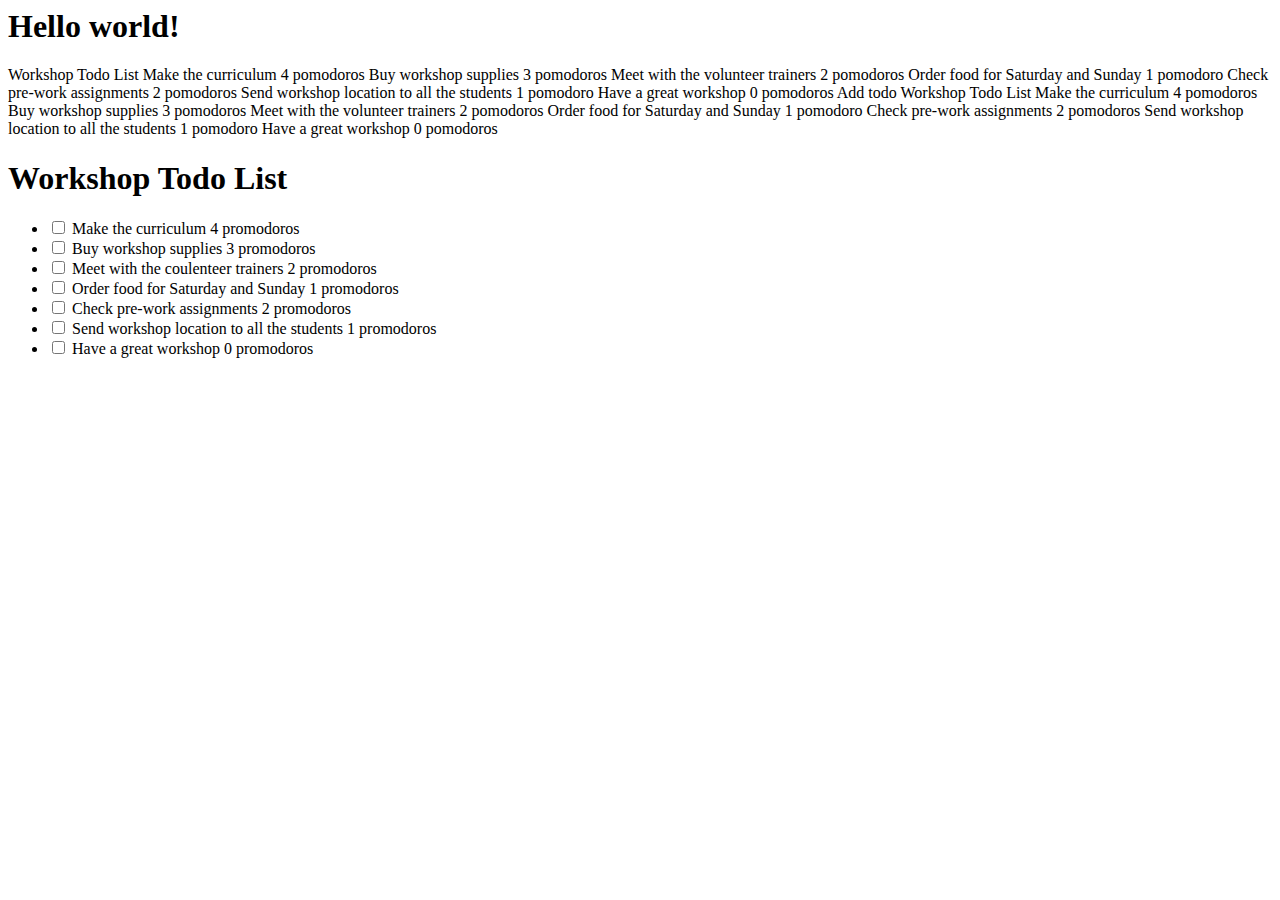
==== index.html @ 24d8cd75 "tag all content" ====
<h1>Hello world!</h1>
 <!DOCTYPE html>
 <html>
     Workshop Todo List
Make the curriculum 4 pomodoros
Buy workshop supplies 3 pomodoros
Meet with the volunteer trainers 2 pomodoros
Order food for Saturday and Sunday 1 pomodoro
Check pre-work assignments 2 pomodoros
Send workshop location to all the students 1 pomodoro
Have a great workshop 0 pomodoros
Add todo
</html>


 <html>
  <head>
    <title>Todo List</title>
  </head>
  <body>
 Workshop Todo List
    Make the curriculum 4 pomodoros
    Buy workshop supplies 3 pomodoros
    Meet with the volunteer trainers 2 pomodoros
    Order food for Saturday and Sunday 1 pomodoro
    Check pre-work assignments 2 pomodoros
    Send workshop location to all the students 1 pomodoro
    Have a great workshop 0 pomodoros
  </body>
</html>


<!DOCTYPE html>
<html>
    <head>
        <title> Todo List</title>
    </head>
    <body>
        <h1>Workshop Todo List</h1>
        <ul>
            <li>
                <input type="checkbox">
                Make the curriculum 4 promodoros
            </li>
            <li>
                <input type= "checkbox">
                Buy workshop supplies 3 promodoros
            </li>
            <li>
                <input type= "checkbox">
                Meet with the coulenteer trainers 2 promodoros
            </li>
            <li>
                <input type= "checkbox">
                Order food for Saturday and Sunday 1 promodoros
            </li>
            <li>
                <input type= "checkbox">
                Check pre-work assignments 2 promodoros
            </li>
            <li>
                <input type="checkbox">
                Send workshop location to all the students 1 promodoros
            </li>
            <li>
                <input type= "checkbox">
                Have a great workshop 0 promodoros
            </li>
        </ul>
    </body>
</html>
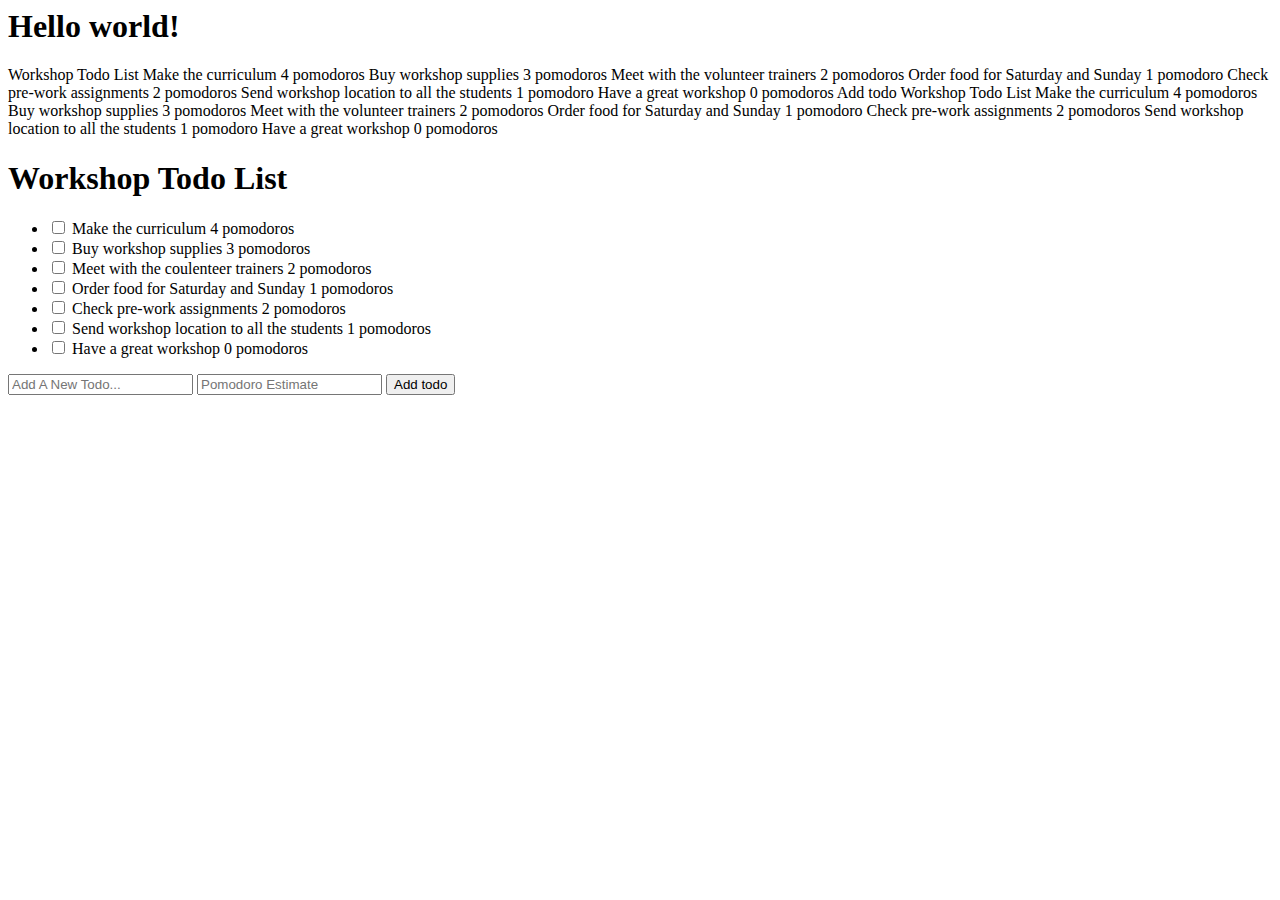
==== commit 0b08b4f8: "tag all content" ====
--- a/index.html
+++ b/index.html
@@ -40,33 +40,37 @@
         <ul>
             <li>
                 <input type="checkbox">
-                Make the curriculum 4 promodoros
+                Make the curriculum 4 pomodoros
             </li>
             <li>
                 <input type= "checkbox">
-                Buy workshop supplies 3 promodoros
+                Buy workshop supplies 3 pomodoros
             </li>
             <li>
                 <input type= "checkbox">
-                Meet with the coulenteer trainers 2 promodoros
+                Meet with the coulenteer trainers 2 pomodoros
             </li>
             <li>
                 <input type= "checkbox">
-                Order food for Saturday and Sunday 1 promodoros
+                Order food for Saturday and Sunday 1 pomodoros
             </li>
             <li>
                 <input type= "checkbox">
-                Check pre-work assignments 2 promodoros
+                Check pre-work assignments 2 pomodoros
             </li>
             <li>
                 <input type="checkbox">
-                Send workshop location to all the students 1 promodoros
+                Send workshop location to all the students 1 pomodoros
             </li>
             <li>
                 <input type= "checkbox">
-                Have a great workshop 0 promodoros
+                Have a great workshop 0 pomodoros
             </li>
         </ul>
+        
+        <input type="text" placeholder= "Add A New Todo...">
+        <input type="number" placeholder= "Pomodoro Estimate" >
+        <input type="submit" value= "Add todo" >
     </body>
 </html>
 
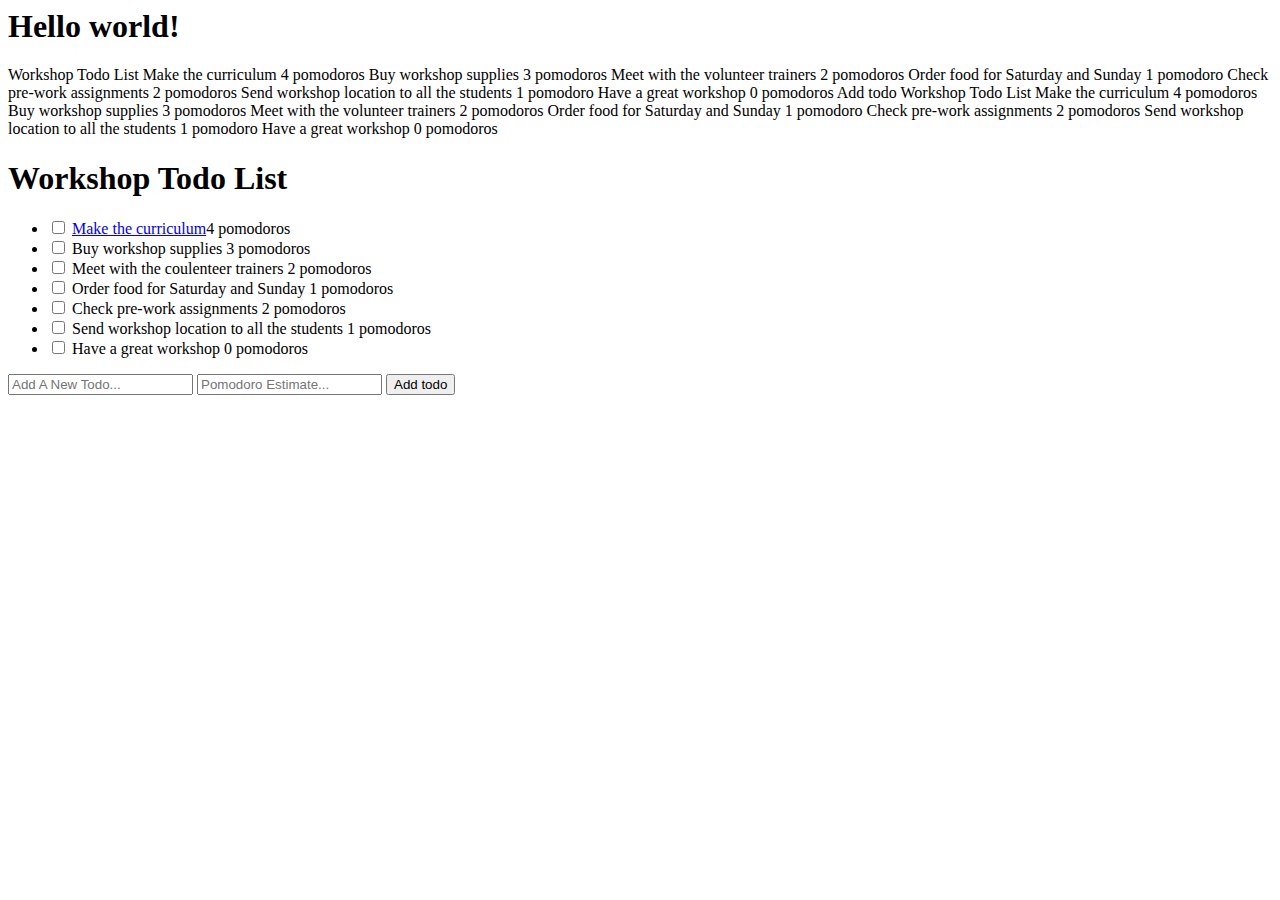
==== commit a73629b5: "tag all content" ====
--- a/index.html
+++ b/index.html
@@ -40,7 +40,7 @@
         <ul>
             <li>
                 <input type="checkbox">
-                Make the curriculum 4 pomodoros
+                <a href= "show.html">Make the curriculum</a>4 pomodoros
             </li>
             <li>
                 <input type= "checkbox">
@@ -69,7 +69,7 @@
         </ul>
         
         <input type="text" placeholder= "Add A New Todo...">
-        <input type="number" placeholder= "Pomodoro Estimate" >
+        <input type="number" placeholder= "Pomodoro Estimate..." >
         <input type="submit" value= "Add todo" >
     </body>
 </html>
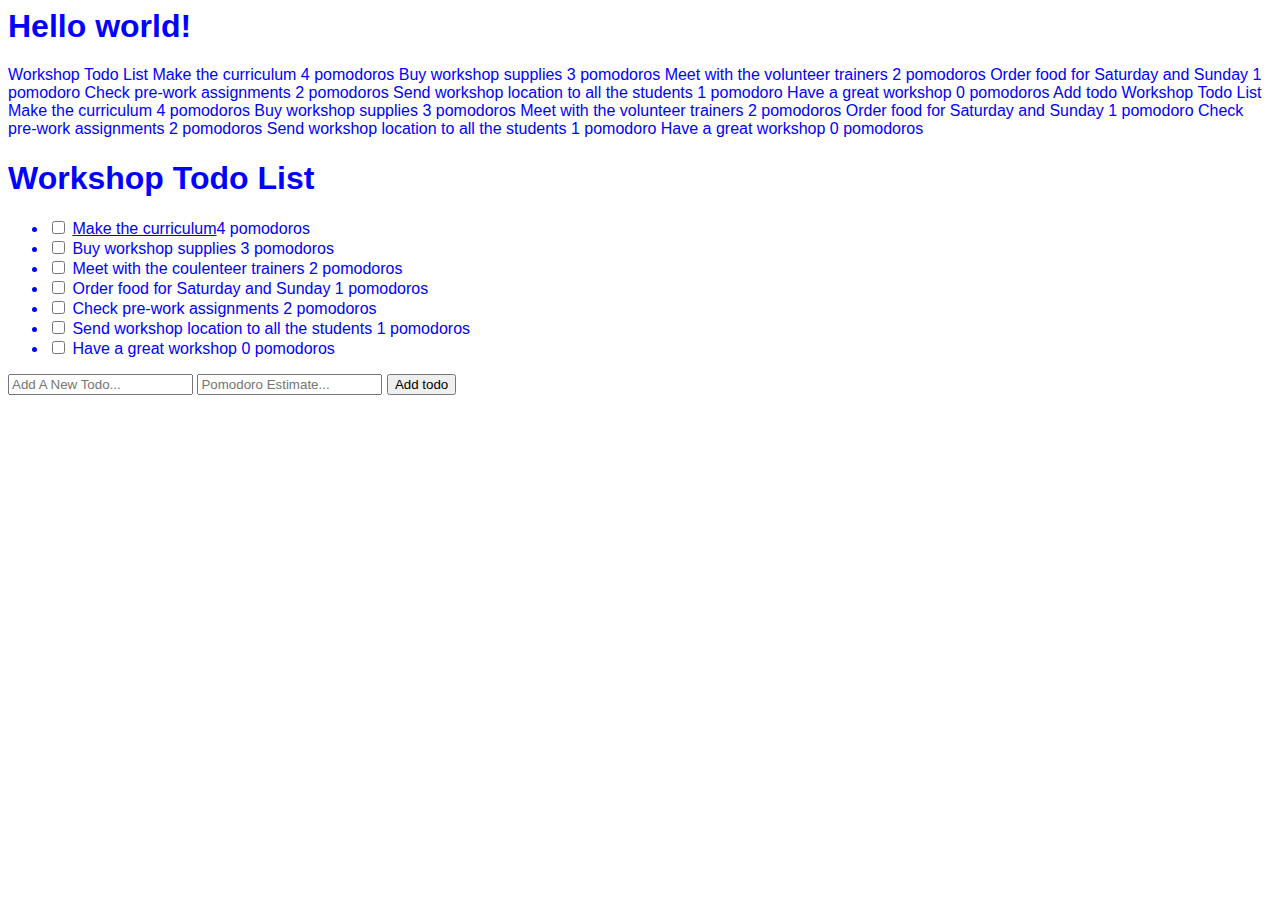
==== commit 2464c6d0: "tag all content" ====
--- a/index.html
+++ b/index.html
@@ -34,6 +34,7 @@
 <html>
     <head>
         <title> Todo List</title>
+        <link rel="stylesheet" href="index.css" type="text/css" />
     </head>
     <body>
         <h1>Workshop Todo List</h1>
--- a/index.css
+++ b/index.css
@@ -0,0 +1,3 @@
+html{ font-family: sans-serif;
+color:blue;    
+}
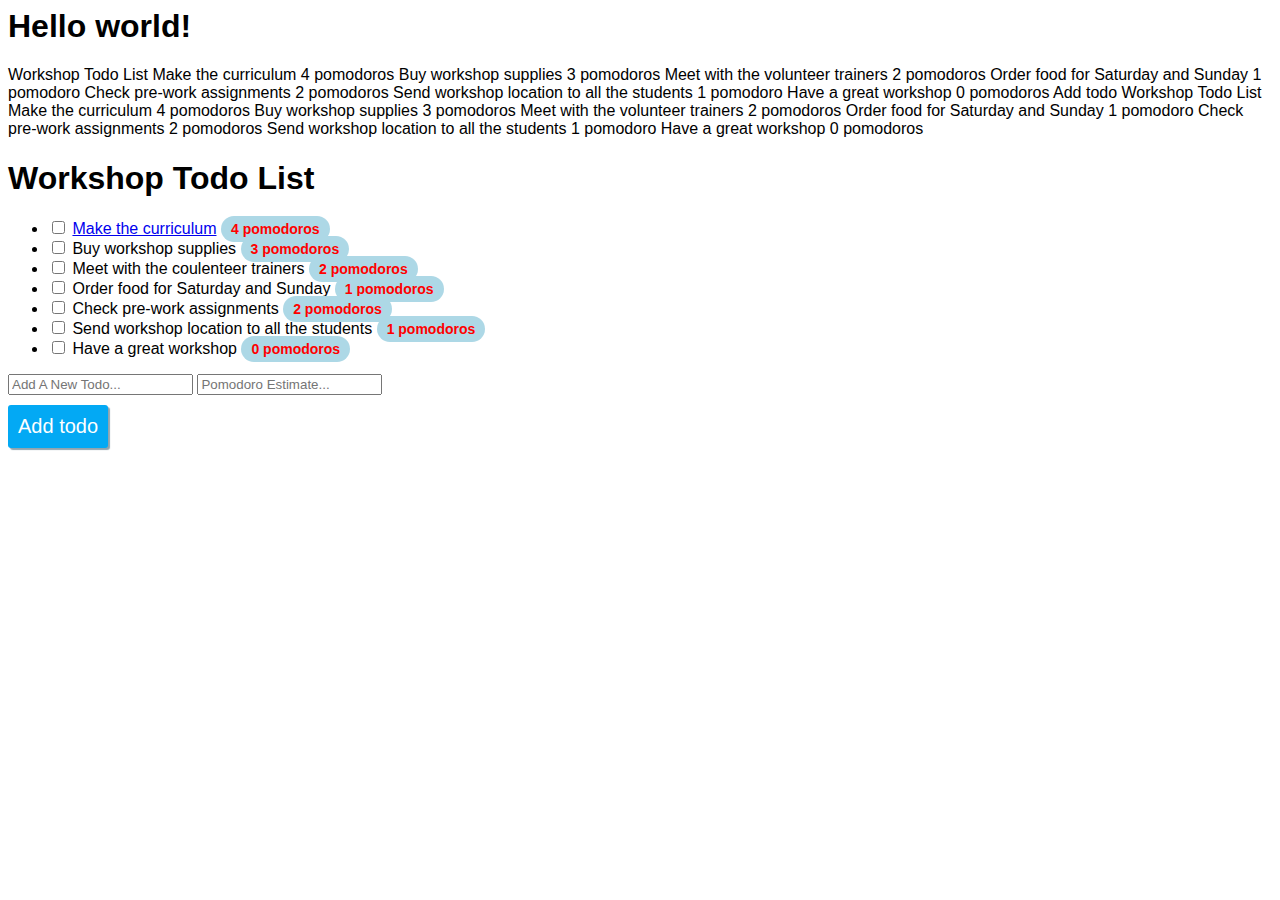
==== commit 09ddb52f: "index.css fonts" ====
--- a/index.html
+++ b/index.html
@@ -41,37 +41,44 @@
         <ul>
             <li>
                 <input type="checkbox">
-                <a href= "show.html">Make the curriculum</a>4 pomodoros
+                <a href= "show.html">Make the curriculum</a> 
+                <span class= "pomodoro-estimate">4 pomodoros</span>
             </li>
             <li>
                 <input type= "checkbox">
-                Buy workshop supplies 3 pomodoros
+                Buy workshop supplies 
+                <span class= "pomodoro-estimate">3 pomodoros</span>
             </li>
             <li>
                 <input type= "checkbox">
-                Meet with the coulenteer trainers 2 pomodoros
+                Meet with the coulenteer trainers 
+                <span class= "pomodoro-estimate">2 pomodoros</span>
             </li>
             <li>
                 <input type= "checkbox">
-                Order food for Saturday and Sunday 1 pomodoros
+                Order food for Saturday and Sunday 
+                <span class= "pomodoro-estimate">1 pomodoros</span>
             </li>
             <li>
                 <input type= "checkbox">
-                Check pre-work assignments 2 pomodoros
+                Check pre-work assignments 
+                <span class= "pomodoro-estimate">2 pomodoros</span>
             </li>
             <li>
                 <input type="checkbox">
-                Send workshop location to all the students 1 pomodoros
+                Send workshop location to all the students 
+                <span class= "pomodoro-estimate">1 pomodoros</span>
             </li>
             <li>
                 <input type= "checkbox">
-                Have a great workshop 0 pomodoros
+                Have a great workshop 
+                <span class= pomodoro-estimate>0 pomodoros</span>
             </li>
         </ul>
         
         <input type="text" placeholder= "Add A New Todo...">
         <input type="number" placeholder= "Pomodoro Estimate..." >
-        <input type="submit" value= "Add todo" >
+        <input id="add-new-todo-button" type="submit" value= "Add todo" >
     </body>
 </html>
 
--- a/index.css
+++ b/index.css
@@ -1,3 +1,29 @@
 html{ font-family: sans-serif;
-color:blue;    
 }
+.pomodoro-estimate{
+    color:red;
+    font-weight: bold;
+    font-size: 14px;
+    background-color: lightblue;
+    padding: 5px 10px 5px 10px;
+    border-radius: 50px;
+}
+
+#add-new-todo-button{
+    font-size: 20px;
+    color: FFF;
+    outline: none;
+    border-style: none;
+    padding: 10px;
+    border-radius: 3px;
+    box-shadow: 2px 2px 1px #90A4AE;
+    display: block;
+    background-color: #03A9F4;
+    margin-top: 10px;
+}
+
+
+
+#add-new-todo-button:active{
+     box-shadow: 1px 1px 1px #90A4AE;
+}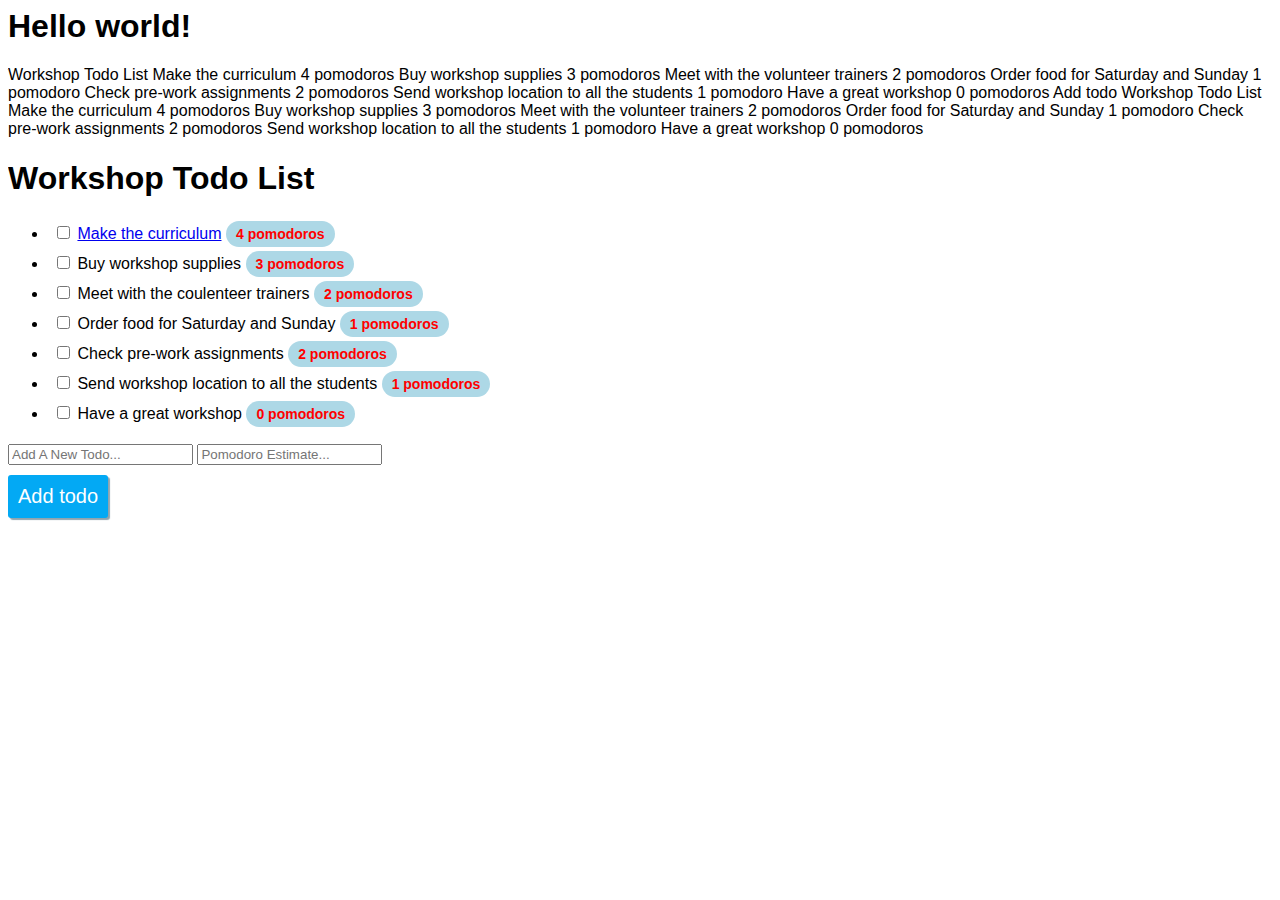
==== commit 135b66b7: "add margin" ====
--- a/index.html
+++ b/index.html
@@ -39,7 +39,7 @@
     <body>
         <h1>Workshop Todo List</h1>
         <ul>
-            <li>
+            <li> 
                 <input type="checkbox">
                 <a href= "show.html">Make the curriculum</a> 
                 <span class= "pomodoro-estimate">4 pomodoros</span>
--- a/index.css
+++ b/index.css
@@ -1,4 +1,12 @@
 html{ font-family: sans-serif;
+}
+li{
+    padding: 5px;
+    margin-bottom: : 10px;
+}
+
+li:hover{
+    background-color: lightgreen;
 }
 .pomodoro-estimate{
     color:red;
@@ -11,7 +19,7 @@
 
 #add-new-todo-button{
     font-size: 20px;
-    color: FFF;
+    color: #FFF;
     outline: none;
     border-style: none;
     padding: 10px;
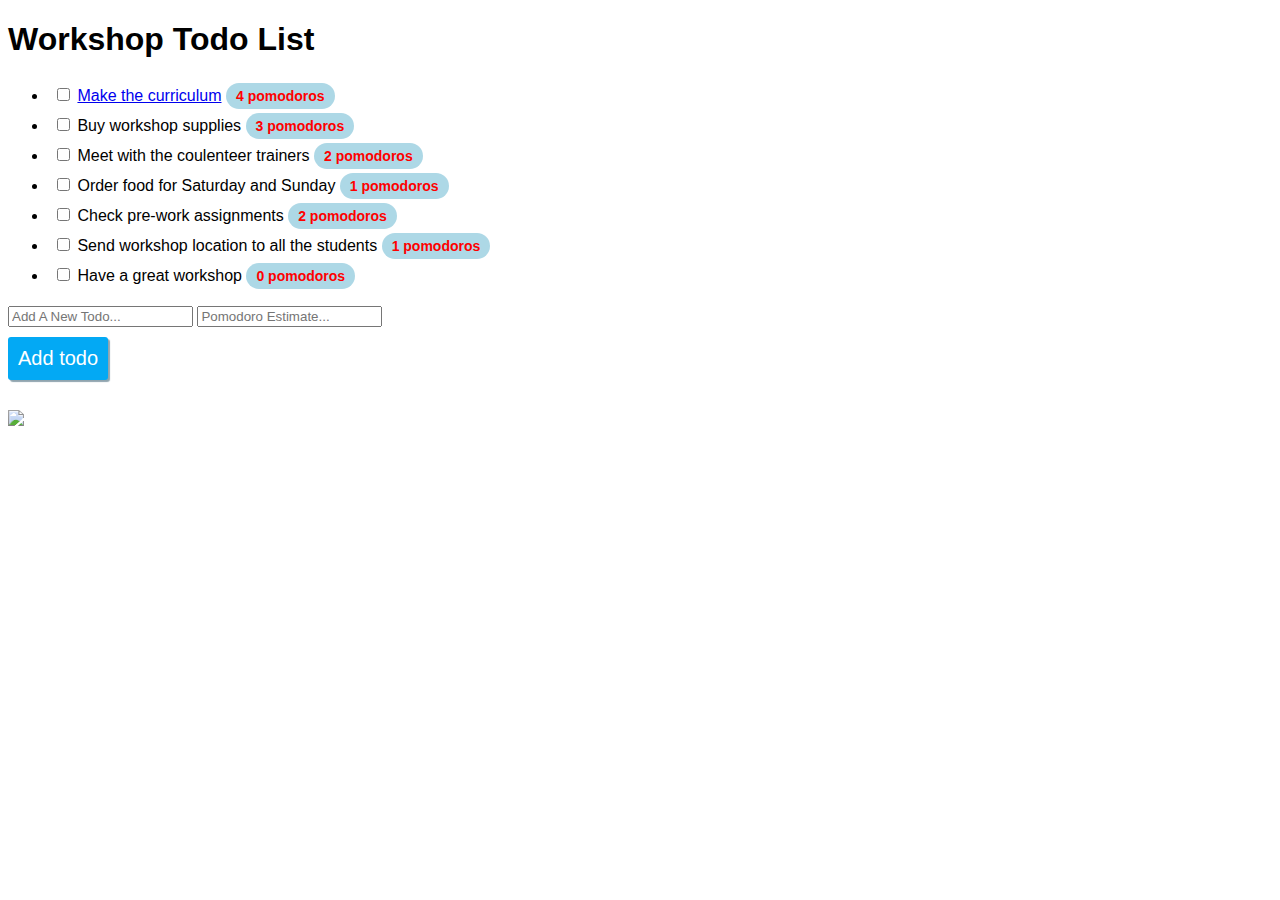
==== commit 20a50a02: "adding an image" ====
--- a/index.html
+++ b/index.html
@@ -1,35 +1,4 @@
- <h1>Hello world!</h1>
- <!DOCTYPE html>
- <html>
-     Workshop Todo List
-Make the curriculum 4 pomodoros
-Buy workshop supplies 3 pomodoros
-Meet with the volunteer trainers 2 pomodoros
-Order food for Saturday and Sunday 1 pomodoro
-Check pre-work assignments 2 pomodoros
-Send workshop location to all the students 1 pomodoro
-Have a great workshop 0 pomodoros
-Add todo
-</html>
-
-
- <html>
-  <head>
-    <title>Todo List</title>
-  </head>
-  <body>
- Workshop Todo List
-    Make the curriculum 4 pomodoros
-    Buy workshop supplies 3 pomodoros
-    Meet with the volunteer trainers 2 pomodoros
-    Order food for Saturday and Sunday 1 pomodoro
-    Check pre-work assignments 2 pomodoros
-    Send workshop location to all the students 1 pomodoro
-    Have a great workshop 0 pomodoros
-  </body>
-</html>
-
-
+ 
 <!DOCTYPE html>
 <html>
     <head>
@@ -79,6 +48,7 @@
         <input type="text" placeholder= "Add A New Todo...">
         <input type="number" placeholder= "Pomodoro Estimate..." >
         <input id="add-new-todo-button" type="submit" value= "Add todo" >
+        <img id= "image-1" src="https://smallbiztrends.com/wp-content/uploads/2015/12/todo-list-850x476.jpg"></img>
     </body>
 </html>
 
@@ -87,5 +57,3 @@
 
 
 
-
-
--- a/index.css
+++ b/index.css
@@ -28,10 +28,19 @@
     display: block;
     background-color: #03A9F4;
     margin-top: 10px;
+    margin-bottom: 30px;
 }
 
 
 
 #add-new-todo-button:active{
      box-shadow: 1px 1px 1px #90A4AE;
-}+     
+}
+
+
+#image-1{
+    margin: 0 auto;
+    display: block;
+}
+
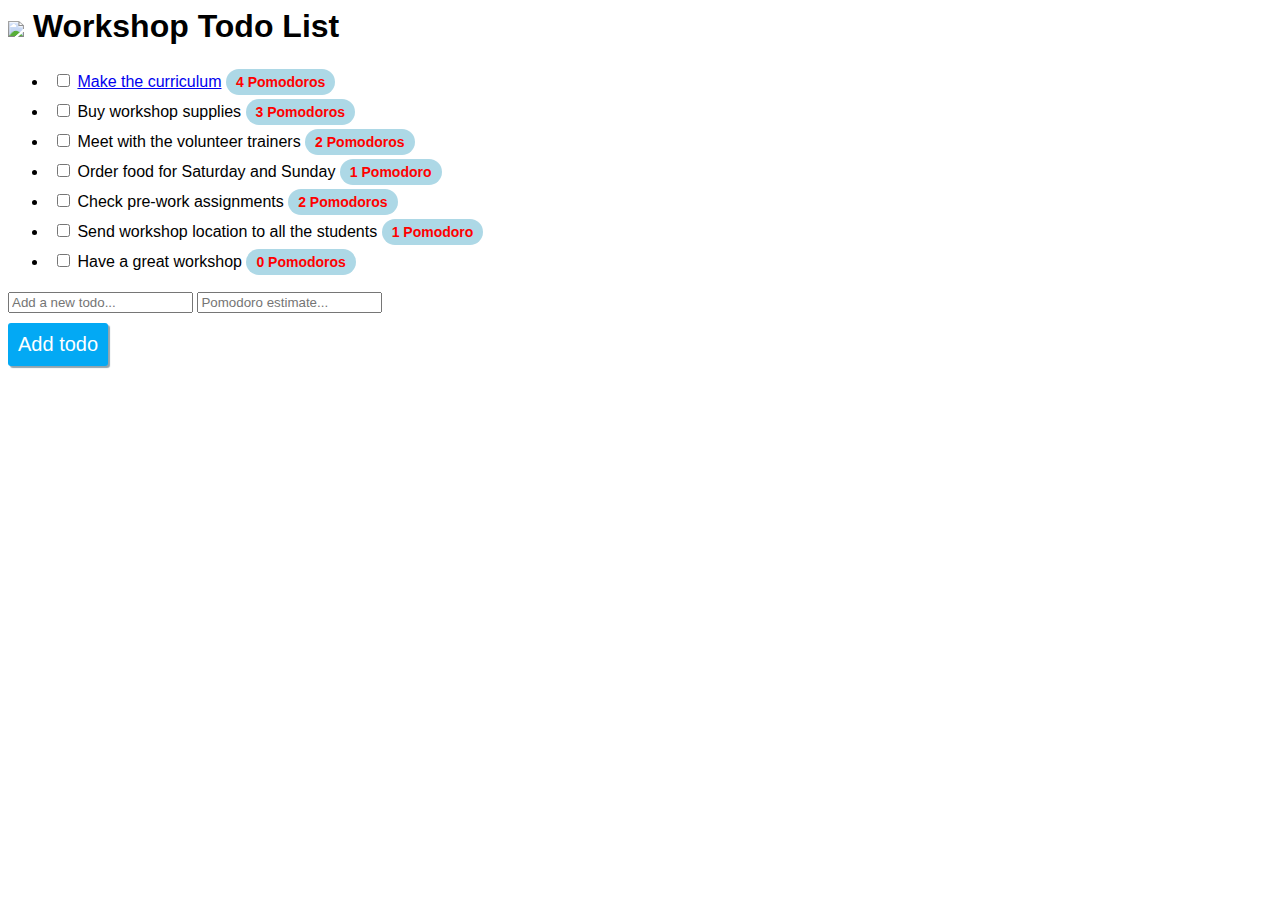
==== commit e50e69b5: "add js" ====
--- a/index.html
+++ b/index.html
@@ -1,55 +1,62 @@
- 
-<!DOCTYPE html>
-<html>
-    <head>
-        <title> Todo List</title>
-        <link rel="stylesheet" href="index.css" type="text/css" />
-    </head>
-    <body>
-        <h1>Workshop Todo List</h1>
-        <ul>
-            <li> 
-                <input type="checkbox">
-                <a href= "show.html">Make the curriculum</a> 
-                <span class= "pomodoro-estimate">4 pomodoros</span>
-            </li>
-            <li>
-                <input type= "checkbox">
-                Buy workshop supplies 
-                <span class= "pomodoro-estimate">3 pomodoros</span>
-            </li>
-            <li>
-                <input type= "checkbox">
-                Meet with the coulenteer trainers 
-                <span class= "pomodoro-estimate">2 pomodoros</span>
-            </li>
-            <li>
-                <input type= "checkbox">
-                Order food for Saturday and Sunday 
-                <span class= "pomodoro-estimate">1 pomodoros</span>
-            </li>
-            <li>
-                <input type= "checkbox">
-                Check pre-work assignments 
-                <span class= "pomodoro-estimate">2 pomodoros</span>
-            </li>
-            <li>
-                <input type="checkbox">
-                Send workshop location to all the students 
-                <span class= "pomodoro-estimate">1 pomodoros</span>
-            </li>
-            <li>
-                <input type= "checkbox">
-                Have a great workshop 
-                <span class= pomodoro-estimate>0 pomodoros</span>
-            </li>
-        </ul>
-        
-        <input type="text" placeholder= "Add A New Todo...">
-        <input type="number" placeholder= "Pomodoro Estimate..." >
-        <input id="add-new-todo-button" type="submit" value= "Add todo" >
-        <img id= "image-1" src="https://smallbiztrends.com/wp-content/uploads/2015/12/todo-list-850x476.jpg"></img>
-    </body>
+ <html>
+  <head>
+    <title>Todo Index | Todo List Application</title>
+    <link rel="stylesheet" href="style.css" type="text/css" />
+    <link rel="stylesheet" href="index.css" type="text/css" />
+    <script src="https://ajax.googleapis.com/ajax/libs/jquery/3.2.1/jquery.min.js"></script>
+    <script type="text/javascript" src="index.js"></script>
+  </head>
+
+  <body>
+    <h1>
+      <img class="company-logo" src="https://public.3.basecamp.com/p/iahgNshn1oKq98sWGf1q89Vo/uploads/511042491/download/CodeNow%20Logo.png"></img>
+      Workshop Todo List
+    </h1>
+
+    <ul class="card">
+      <li>
+        <input type="checkbox" name=""/>
+        <a href="show.html">Make the curriculum</a>
+        <span class="pomodoro-estimate">4 Pomodoros</span>
+      </li>
+      <li>
+        <input type="checkbox" name=""/>
+        Buy workshop supplies
+        <span class="pomodoro-estimate">3 Pomodoros</span>
+      </li>
+      <li>
+        <input type="checkbox" name=""/>
+        Meet with the volunteer trainers
+        <span class="pomodoro-estimate">2 Pomodoros</span>
+      </li>
+      <li>
+        <input type="checkbox" name=""/>
+        Order food for Saturday and Sunday
+        <span class="pomodoro-estimate">1 Pomodoro</span>
+      </li>
+      <li>
+        <input type="checkbox" name=""/>
+        Check pre-work assignments
+        <span class="pomodoro-estimate">2 Pomodoros</span>
+      </li>
+      <li>
+        <input type="checkbox" name=""/>
+        Send workshop location to all the students
+        <span class="pomodoro-estimate">1 Pomodoro</span>
+      </li>
+      <li>
+        <input type="checkbox" name=""/>
+        Have a great workshop
+        <span class="pomodoro-estimate">0 Pomodoros</span>
+      </li>
+    </ul>
+
+    <div id="new-todo-block">
+      <input class="text-input" id="new-todo-description" type="text" placeholder="Add a new todo...">
+      <input class="text-input" id="new-pomodoro-estimate" type="number" placeholder="Pomodoro estimate...">
+      <input class="button" id="add-new-todo-button" type="submit" value="Add todo">
+    </div>
+  </body>
 </html>
 
 
